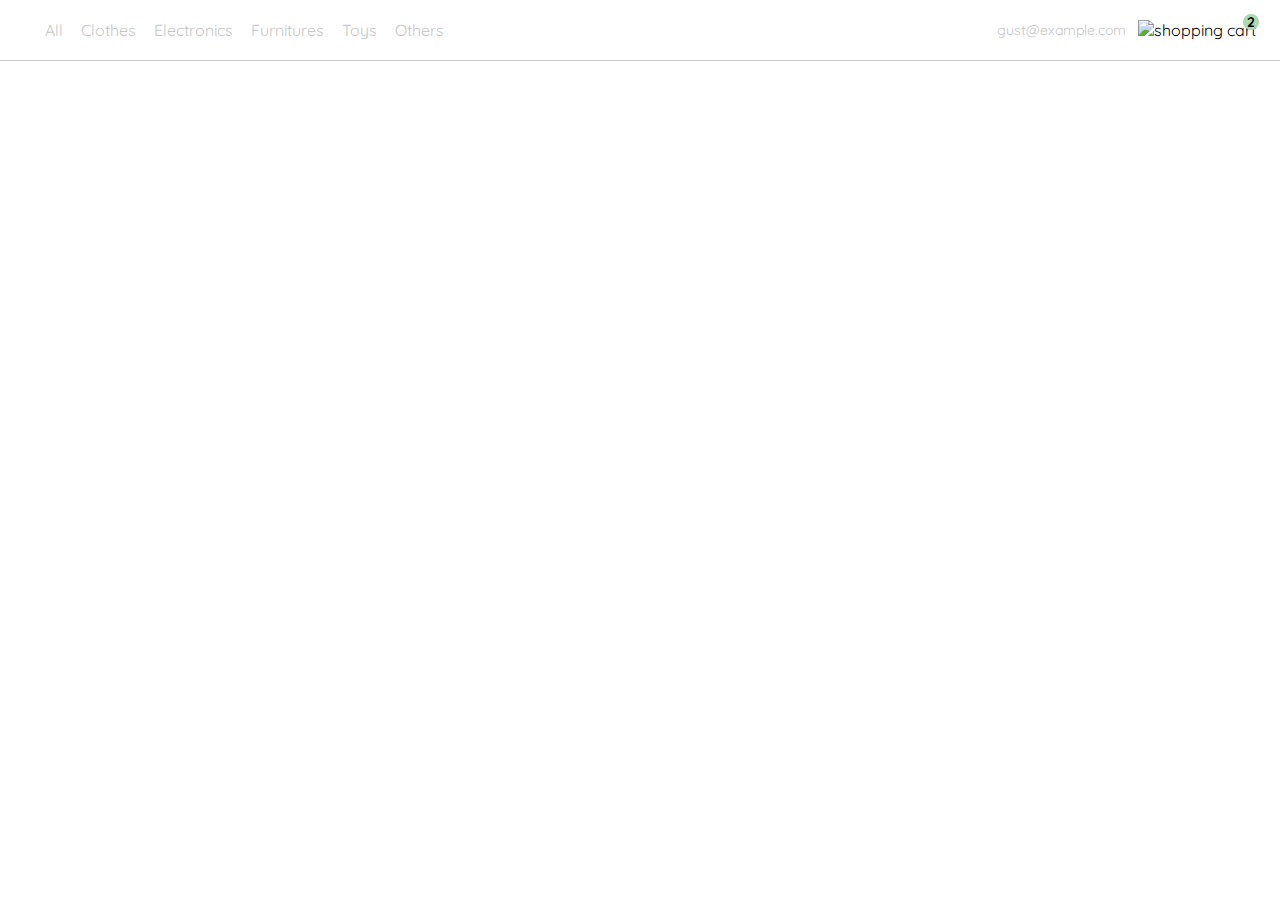
==== index.html @ 3cbeb6db "Import the js file" ====
<!DOCTYPE html>
<html lang="en">
  <head>
    <meta charset="UTF-8" />
    <meta http-equiv="X-UA-Compatible" content="IE=edge" />
    <meta name="viewport" content="width=device-width, initial-scale=1.0" />
    <link rel="preconnect" href="https://fonts.googleapis.com" />
    <link rel="preconnect" href="https://fonts.gstatic.com" crossorigin />
    <link
      href="https://fonts.googleapis.com/css2?family=Quicksand:wght@300;500;700&display=swap"
      rel="stylesheet"
    />
    <link rel="stylesheet" href="./style.css" />
    <title>YardSale: tienda online</title>
  </head>
  <body>
    <nav>
      <img src="./icons/icon_menu.svg" alt="menu" class="menu" />

      <div class="navbar-left">
        <img src="./logos/logo_yard_sale.svg" alt="logo" class="logo" />

        <ul>
          <li>
            <a href="/">All</a>
          </li>
          <li>
            <a href="/">Clothes</a>
          </li>
          <li>
            <a href="/">Electronics</a>
          </li>
          <li>
            <a href="/">Furnitures</a>
          </li>
          <li>
            <a href="/">Toys</a>
          </li>
          <li>
            <a href="/">Others</a>
          </li>
        </ul>
      </div>

      <div class="navbar-right">
        <ul>
          <li class="navbar-email">gust@example.com</li>
          <li class="navbar-shopping-cart">
            <img class="navbar-shopping-cart__icon"src="./icons/icon_shopping_cart.svg" alt="shopping cart" />
            <div class="navbar-shopping-cart__number">2</div>
          </li>
        </ul>
      </div>
      <div class="desktop-menu inactive">
        <ul>
          <li>
            <a href="clase10.html" class="title">My orders</a>
          </li>

          <li>
            <a href="clase5.html">My account</a>
          </li>

          <li>
            <a href="clase3.html">Sign out</a>
          </li>
        </ul>
      </div>
      <div class="mobile-menu inactive">
        <ul>
          <li>
            <a href="/">CATEGORIES</a>
          </li>
          <li>
            <a href="/">All</a>
          </li>
          <li>
            <a href="/">Clothes</a>
          </li>
          <li>
            <a href="/">Electronics</a>
          </li>
          <li>
            <a href="/">Furnitures</a>
          </li>
          <li>
            <a href="/">Toys</a>
          </li>
          <li>
            <a href="/">Other</a>
          </li>
        </ul>

        <ul>
          <li>
            <a href="/">My orders</a>
          </li>
          <li>
            <a href="/">My account</a>
          </li>
        </ul>

        <ul>
          <li>
            <a href="/" class="email">platzi@example.com</a>
          </li>
          <li>
            <a href="/" class="sign-out">Sign out</a>
          </li>
        </ul>
      </div>
    </nav>
    <aside class="order-detail inactive">
      <div class="title-container">
        <img src="./icons/flechita.svg" alt="arrow">
        <p class="title">My order</p>
      </div>
  
      <div class="my-order-content">
       <div class="order-products-container">
        <!-- <div class="shopping-cart" index=1>
          <figure>
            <img src="https://www.acrossthespiderverse.movie/images/synopsis_poster.jpg" alt="spiderman">
          </figure>
          <p>spiderman</p>
          <p>$30,00</p>
        <img class="close-icon" src="./icons/icon_close.png" alt="close">
        </div> -->
      </div>
         <!-- <div class="order">
          <p>
            <span>Total</span>
          </p>
          <p>$560.00</p>
        </div> -->
  
        <!-- <button class="primary-button">
          Checkout
        </button> -->
      </div>
    </div>
    </aside>
    <aside class="product-detail inactive">
      <div class="product-detail-close">
        <img src="./icons/icon_close.png" alt="close">
      </div>
      <img src="https://images.pexels.com/photos/276517/pexels-photo-276517.jpeg?auto=compress&cs=tinysrgb&dpr=2&h=650&w=940">
      <div class="product-info">
        <p>$35,00</p>
        <p>Bike</p>
        <p>With its practical position, this bike also fulfills a decorative function, add your hall or workspace.</p>
        <button class="primary-button add-to-cart-button">
          <img src="./icons/bt_add_to_cart.svg" alt="add to cart">
          Add to cart
        </button>
      </div>
    </aside>
    <section class="main-container">
      <div class="cards-container">
        <!-- <div class="product-card">
          <img src="https://media.wired.com/photos/64790f5a0b67c709cbcaa9b5/master/w_2560%2Cc_limit/Spider-Man-Across-The-Spider-Verse-Monitor-Culture.jpg" alt="">
          <div class="product-info" ">
            <div>
              <p>$120,00</p>
              <p>Bike</p>
            </div>
            <figure>
              <img src="./icons/bt_add_to_cart.svg" alt="" index="1>
            </figure>
          </div>
          </div> 
           -->
      <!-- Products Cards in HERE -->
      </div>
    </section>
    <script src="js/script.js "></script>
    
  </body>
</html>
---- style.css ----
:root {
  --white: #ffffff;
  --black: #000000;
  --very-light-pink: #c7c7c7;
  --text-input-field: #f7f7f7;
  --hospital-green: #acd9b2;
  --sm: 14px;
  --md: 16px;
  --lg: 18px;
}

.inactive {
  display: none;
}

.mobile-menu.inactive {
  display: block;
  left: -200px;
}
body {
  margin: 0;
  font-family: 'Quicksand', sans-serif;
}

/* Start page */
nav {
  display: flex;
  justify-content: space-between;
  padding: 0 24px;
  border-bottom: 1px solid var(--very-light-pink);
}
.menu {
  display: none;
}
.logo {
  width: 100px;
}
.navbar-left ul,
.navbar-right ul {
  list-style: none;
  padding: 0;
  margin: 0;
  display: flex;
  align-items: center;
  height: 60px;
}
.navbar-left {
  display: flex;
}
.navbar-left ul {
  margin-left: 12px;
}
.navbar-left ul li a,
.navbar-right ul li a {
  text-decoration: none;
  color: var(--very-light-pink);
  border: 1px solid var(--white);
  padding: 8px;
  border-radius: 8px;
}
.navbar-left ul li a:hover,
.navbar-right ul li a:hover {
  border: 1px solid var(--hospital-green);
  color: var(--hospital-green);
}
.navbar-email {
  color: var(--very-light-pink);
  font-size: var(--sm);
  margin-right: 12px;
  cursor: pointer;
}

.navbar-email:hover {
  color: var(--hospital-green);
}
.navbar-shopping-cart {
  position: relative;
  cursor: pointer;
}
.navbar-shopping-cart div {
  width: 16px;
  height: 16px;
  background-color: var(--hospital-green);
  border-radius: 50%;
  font-size: var(--sm);
  font-weight: bold;
  position: absolute;
  top: -6px;
  right: -3px;
  display: flex;
  justify-content: center;
  align-items: center;
}

/* Desktop menu */
.desktop-menu {
  position: absolute;
  top: 60px;
  right: 60px;
  background: var(--white);
  width: 100px;
  height: auto;
  border: 1px solid var(--very-light-pink);
  border-radius: 6px;
  padding: 20px 20px 0 20px;
  z-index: 100;
}
.desktop-menu ul {
  list-style: none;
  padding: 0;
  margin: 0;
}
.desktop-menu ul li {
  text-align: end;
}
.desktop-menu ul li:nth-child(1),
.desktop-menu ul li:nth-child(2) {
  font-weight: bold;
}
.desktop-menu ul li:last-child {
  padding-top: 20px;
  border-top: 1px solid var(--very-light-pink);
}
.desktop-menu ul li:last-child a {
  color: var(--hospital-green);
  font-size: var(--sm);
}
.desktop-menu ul li a {
  color: var(--back);
  text-decoration: none;
  margin-bottom: 20px;
  display: inline-block;
}

/* Mobile menu */
.mobile-menu {
  background: var(--white);
  position: absolute;
  top: 60px;
  left: 0px;
  border: solid 1px var(--very-light-pink);
  border-bottom-right-radius: 20px;
  padding: 24px;
  transition: 0.5s;
  /* width: calc(100% - 24px); */
  z-index: 100;
}
.mobile-menu a {
  text-decoration: none;
  color: var(--black);
  font-weight: bold;
  /* margin-bottom: 24px; */
}
.mobile-menu ul {
  padding: 0;
  margin: 24px 0 0;
  list-style: none;
}
.mobile-menu ul:nth-child(1) {
  border-bottom: 1px solid var(--very-light-pink);
}
.mobile-menu ul li {
  margin-bottom: 24px;
}
.email {
  font-size: var(--sm);
  font-weight: 300 !important;
}
.sign-out {
  font-size: var(--sm);
  color: var(--hospital-green) !important;
}

/* Order detail */
.order-detail {
  background: var(--white);
  width: 360px;
  padding: 0 24px;
  box-sizing: border-box;
  position: absolute;
  right: 0;
  border-bottom-left-radius: 20px;
  border-bottom-right-radius: 20px;
  z-index: 20;
}

/* My order */
.title-container {
  display: flex;
}
.title-container img {
  transform: rotate(180deg);
  margin-right: 14px;
}
.title {
  font-size: var(--lg);
  font-weight: bold;
}
.order {
  display: grid;
  grid-template-columns: auto 1fr;
  gap: 16px;
  align-items: center;
  background-color: var(--text-input-field);
  margin-bottom: 24px;
  border-radius: 8px;
  padding: 0 24px;
}
.close-icon {
  transition: all 0.2s ease-in;
  cursor: pointer;
}

.close-icon:hover {
  transform: scale(1.3);
}

.order p:nth-child(1) {
  display: flex;
  flex-direction: column;
}
.order p span:nth-child(1) {
  font-size: var(--md);
  font-weight: bold;
}
.order p:nth-child(2) {
  text-align: end;
  font-weight: bold;
}
.shopping-cart {
  display: grid;
  grid-template-columns: auto 1fr auto auto;
  gap: 16px;
  margin-bottom: 24px;
  align-items: center;
  transition: transform 0.2s;
}
.shopping-cart figure {
  height: 70px;
  margin: 0;
}
.shopping-cart figure img {
  width: 70px;
  height: 70px;
  border-radius: 20px;
  object-fit: cover;
}
.shopping-cart p:nth-child(2) {
  color: var(--very-light-pink);
}
.shopping-cart p:nth-child(3) {
  font-size: var(--md);
  font-weight: bold;
}

.shopping-cart:hover {
  cursor: pointer;
  transform: scale(1.03);
}
.shopping-cart:hover p:nth-child(2) {
  color: var(--hospital-green);
}
.primary-button {
  background-color: var(--hospital-green);
  border-radius: 8px;
  border: none;
  color: var(--white);
  width: 100%;
  cursor: pointer;
  font-size: var(--md);
  font-weight: bold;
  height: 50px;
  transition: transform 0.2s;
  margin-bottom: 20px;
}
.primary-button:hover {
  /* background-color: var(--white);
  border: solid 2px var(--hospital-green);
  color: var(--hospital-green); */
  transform: scale(1.02);
}

/* Product Container / Cards container */
.cards-container {
  display: grid;
  grid-template-columns: repeat(auto-fill, 240px);
  gap: 26px;
  place-content: center;
  margin-top: 26px;
}
.product-card {
  width: 240px;
  transition: transform 0.2s;
}
.product-card:hover {
  transform: scale(1.03);
  cursor: pointer;
}
.product-card img {
  width: 240px;
  height: 240px;
  border-radius: 20px;
  object-fit: cover;
}
.product-card .product-info {
  display: flex;
  justify-content: space-between;
  align-items: center;
  margin-top: 12px;
}
.product-card .product-info figure {
  margin: 0;
}
.product-card .product-info figure img {
  width: 35px;
  height: 35px;
}
.product-card .product-info div p:nth-child(1) {
  font-weight: bold;
  font-size: var(--md);
  margin-top: 0;
  margin-bottom: 4px;
}
.product-card .product-info div p:nth-child(2) {
  font-size: var(--sm);
  margin-top: 0;
  margin-bottom: 0;
  color: var(--very-light-pink);
}

/* Product detail */
.product-detail {
  background: var(--white);
  width: 360px;
  position: absolute;
  padding-bottom: 24px;
  /* padding: 0 5px 24px 5px; */
  border: solid 1px var(--very-light-pink);
  border-bottom-left-radius: 20px;
  transition: 0.3s;
  z-index: 10;
}
.product-detail-close {
  background: var(--white);
  width: 14px;
  height: 14px;
  position: absolute;
  top: 24px;
  left: 24px;
  z-index: 2;
  padding: 12px;
  border-radius: 50%;
  cursor: pointer;
  transition: all 0.3s ease-in;
}
.product-detail-close:hover {
  background: #fff0eb;
}
.product-detail-close img {
  padding: 0 0 1.5px 0;
  transition: all 0.3s ease-in;
}
.product-detail-close:hover img {
  transform: rotate(-90deg);
}
.product-detail > img:nth-child(2) {
  width: 100%;
  height: 360px;
  object-fit: cover;
  border-radius: 0 0 20px 20px;
}
.product-detail .product-info {
  margin: 24px 24px 0 24px;
}
.product-detail .product-info p:nth-child(1) {
  font-weight: bold;
  font-size: var(--md);
  margin-top: 0;
  margin-bottom: 4px;
}
.product-detail .product-info p:nth-child(2) {
  color: var(--very-light-pink);
  font-size: var(--md);
  margin-top: 0;
  margin-bottom: 36px;
}
.product-detail .product-info p:nth-child(3) {
  color: var(--very-light-pink);
  font-size: var(--sm);
  margin-top: 0;
  margin-bottom: 36px;
}
.product-detail .primary-button {
  background-color: var(--hospital-green);
  border-radius: 8px;
  border: none;
  color: var(--white);
  width: 100%;
  cursor: pointer;
  font-size: var(--md);
  font-weight: bold;
  height: 50px;
}
.add-to-cart-button {
  display: flex;
  align-items: center;
  justify-content: center;
}

/* */
.login {
  width: 100%;
  height: 100vh;
  display: grid;
  place-items: center;
}
.form-container {
  display: grid;
  grid-template-rows: auto 1fr auto;
  width: 300px;
}
.logo {
  width: 150px;
  margin-bottom: 48px;
  justify-self: center;
  display: none;
}
.title {
  font-size: var(--lg);
  margin-bottom: 36px;
  text-align: start;
}
.form {
  display: flex;
  flex-direction: column;
}
.form div {
  display: flex;
  flex-direction: column;
}
.label {
  font-size: var(--sm);
  font-weight: bold;
  margin-bottom: 4px;
}
.form .label {
  margin-top: 22px;
}
.value {
  color: var(--very-light-pink);
  font-size: var(--md);
  margin: 8px 0 32px 0;
}
.secondary-button {
  background-color: var(--white);
  border-radius: 8px;
  border: 1px solid var(--hospital-green);
  color: var(--hospital-green);
  width: 100%;
  cursor: pointer;
  font-size: var(--md);
  font-weight: bold;
  height: 50px;
}
.login-button {
  margin-top: 14px;
  margin-bottom: 30px;
}
/* Edit account info */
.input {
  background-color: var(--text-input-field);
  border: none;
  border-radius: 8px;
  height: 30px;
  font-size: var(--md);
  padding: 6px;
  margin-bottom: 12px;
}
.input-name,
.input-password {
  margin-bottom: 22px;
}

.primary-button {
  background-color: var(--hospital-green);
  border-radius: 8px;
  border: none;
  color: var(--white);
  width: 100%;
  cursor: pointer;
  font-size: var(--md);
  font-weight: bold;
  height: 50px;
}
/* My orders page */
.my-order {
  width: 100%;
  height: 100vh;
  display: grid;
  place-items: center;
}
.title {
  font-size: var(--lg);
  margin-bottom: 40px;
}
.my-order-container {
  display: grid;
  grid-template-rows: auto 1fr auto;
  width: 300px;
}
.my-order-content {
  display: flex;
  flex-direction: column;
}
.order {
  display: grid;
  grid-template-columns: auto 1fr auto;
  gap: 16px;
  align-items: center;
  margin-bottom: 12px;
}
.order p:nth-child(1) {
  display: flex;
  flex-direction: column;
}
.order p span:nth-child(1) {
  font-size: var(--md);
  font-weight: bold;
}
.order p span:nth-child(2) {
  font-size: var(--sm);
  color: var(--very-light-pink);
}
.order p:nth-child(2) {
  text-align: end;
  font-weight: bold;
}

/* Login page*/
.form a {
  color: var(--hospital-green);
  font-size: var(--sm);
  text-align: center;
  text-decoration: none;
  margin-bottom: 52px;
}
.messageAlert {
  margin: 0;
  font-size: 14px;
  color: red;
  /* font-weight: bold; */
}
#IncorrectEmailOrPassword {
  text-align: center;
  font-size: 15px;
  font-weight: bold;
}
/*Media queries*/
@media (max-width: 640px) {
  .menu {
    display: block;
  }
  .navbar-left ul {
    display: none;
  }
  .navbar-email {
    display: none;
  }
  .order-detail {
    width: 100%;
  }
  .cards-container {
    grid-template-columns: repeat(auto-fill, 140px);
  }
  .product-card {
    width: 140px;
  }
  .product-card img {
    width: 140px;
    height: 140px;
  }
  .product-detail {
    right: 0;
    width: 100%;
  }
  .product-detail.inactive {
    display: block;
    right: -1300px;
  }
  .logo {
    display: block;
  }
  .form-container {
    height: 100%;
  }
  .form {
    height: 100%;
    justify-content: space-between;
  }
  .messageAlert {
    position: fixed;
  }
  #invalidEmailAlert {
    position: relative;
    top: -10px;
  }
  #IncorrectEmailOrPassword {
    top: 50px;
    left: 50%;
    transform: translateX(-50%);
  }
}
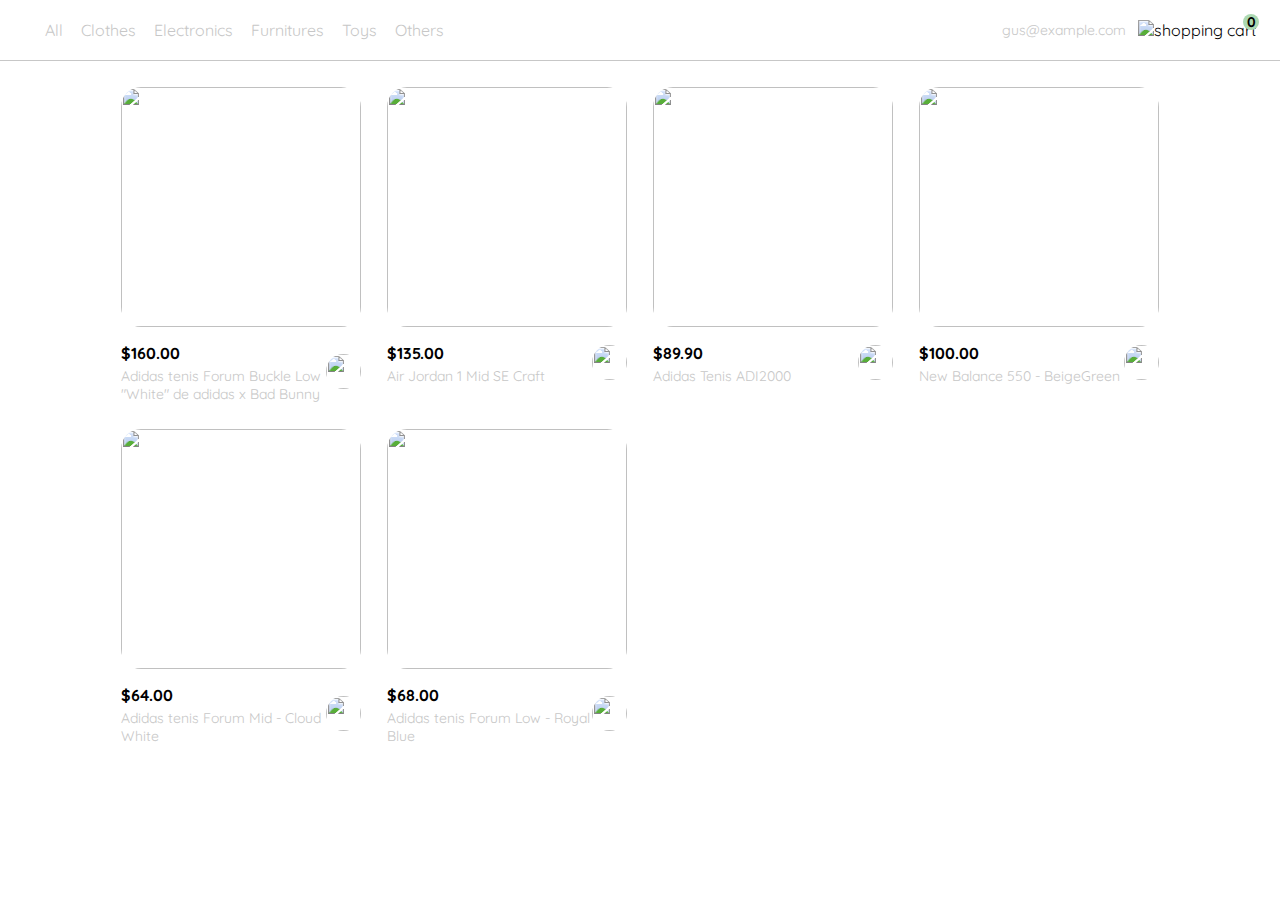
==== commit 25206f74: "Leave it like it was" ====
--- a/index.html
+++ b/index.html
@@ -44,7 +44,7 @@
 
       <div class="navbar-right">
         <ul>
-          <li class="navbar-email">gust@example.com</li>
+          <li class="navbar-email">gus@example.com</li>
           <li class="navbar-shopping-cart">
             <img class="navbar-shopping-cart__icon"src="./icons/icon_shopping_cart.svg" alt="shopping cart" />
             <div class="navbar-shopping-cart__number">2</div>
@@ -173,7 +173,6 @@
       <!-- Products Cards in HERE -->
       </div>
     </section>
-    <script src="js/script.js "></script>
-    
+    <script src="js/script.js "></script>  
   </body>
 </html>
--- a/style.css
+++ b/style.css
@@ -337,7 +337,6 @@
   /* padding: 0 5px 24px 5px; */
   border: solid 1px var(--very-light-pink);
   border-bottom-left-radius: 20px;
-  transition: 0.3s;
   z-index: 10;
 }
 .product-detail-close {
@@ -582,6 +581,7 @@
   .product-detail {
     right: 0;
     width: 100%;
+    transition: 0.3s;
   }
   .product-detail.inactive {
     display: block;
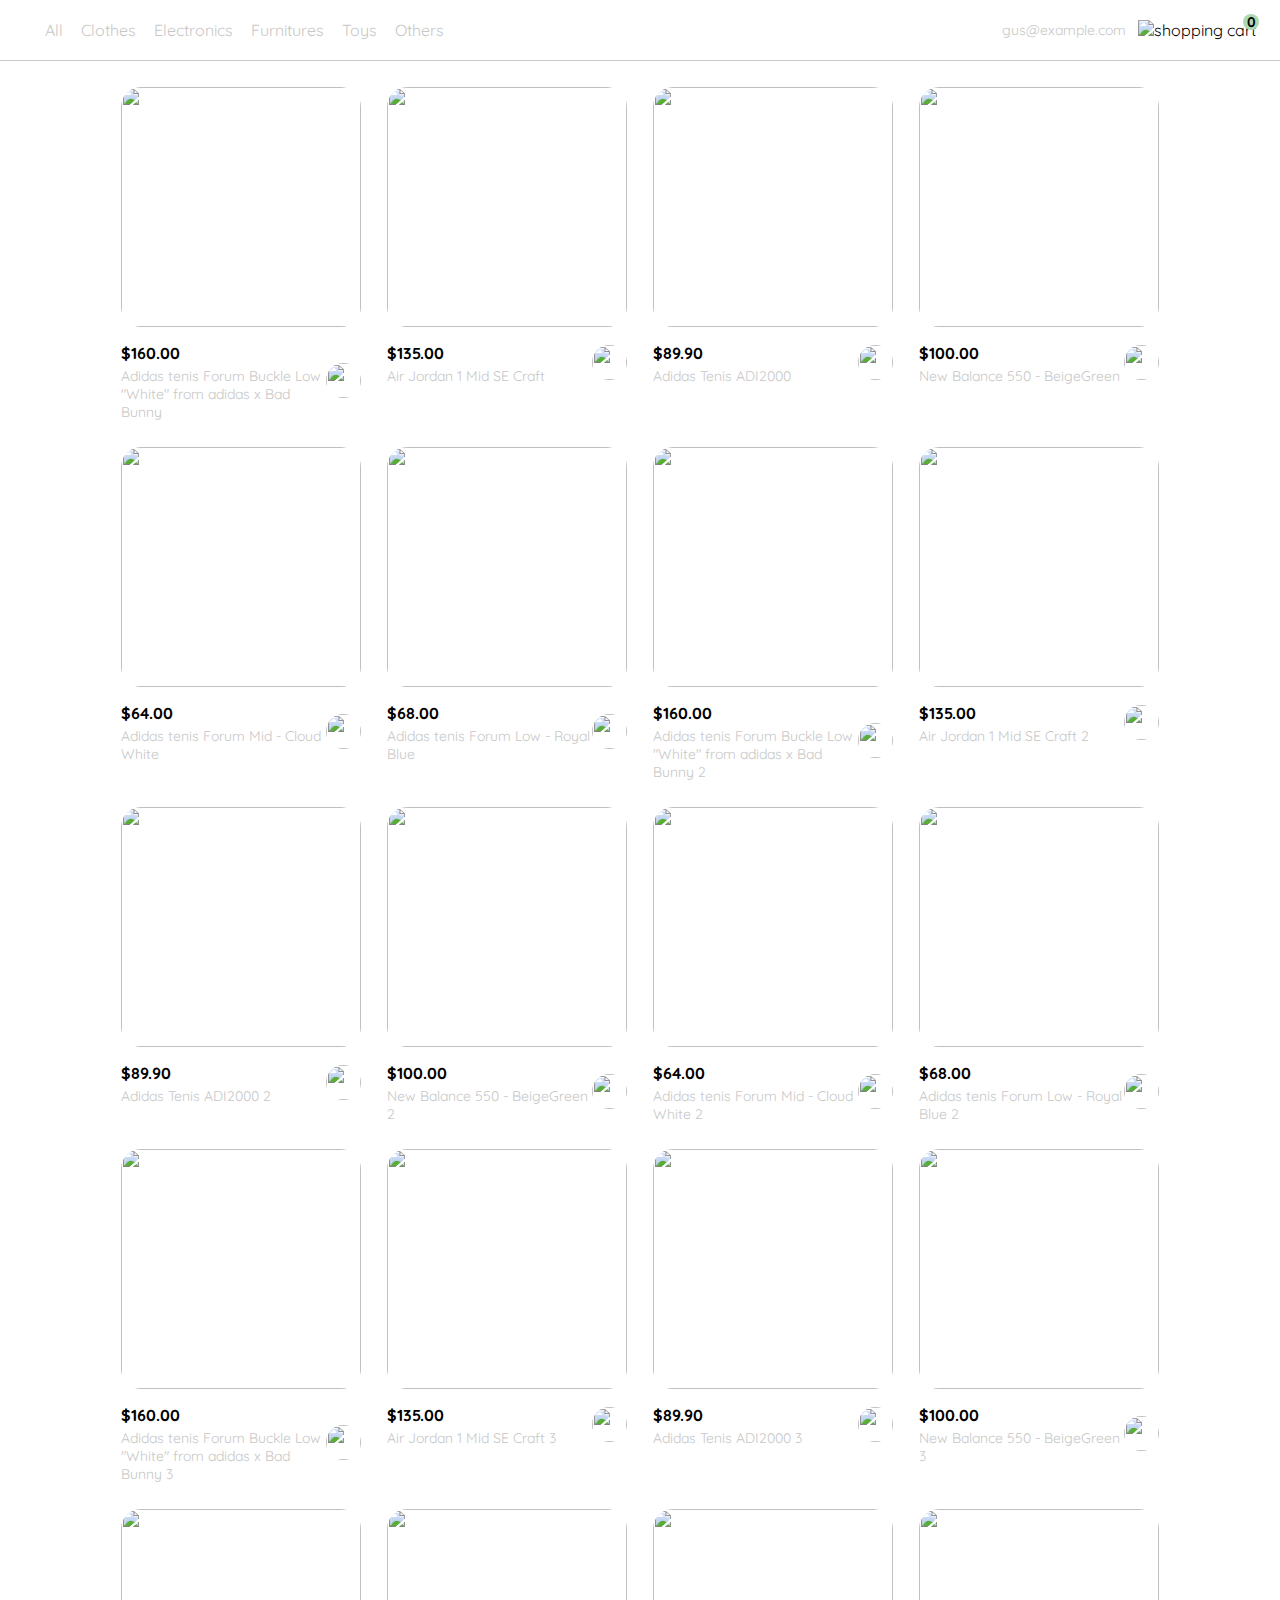
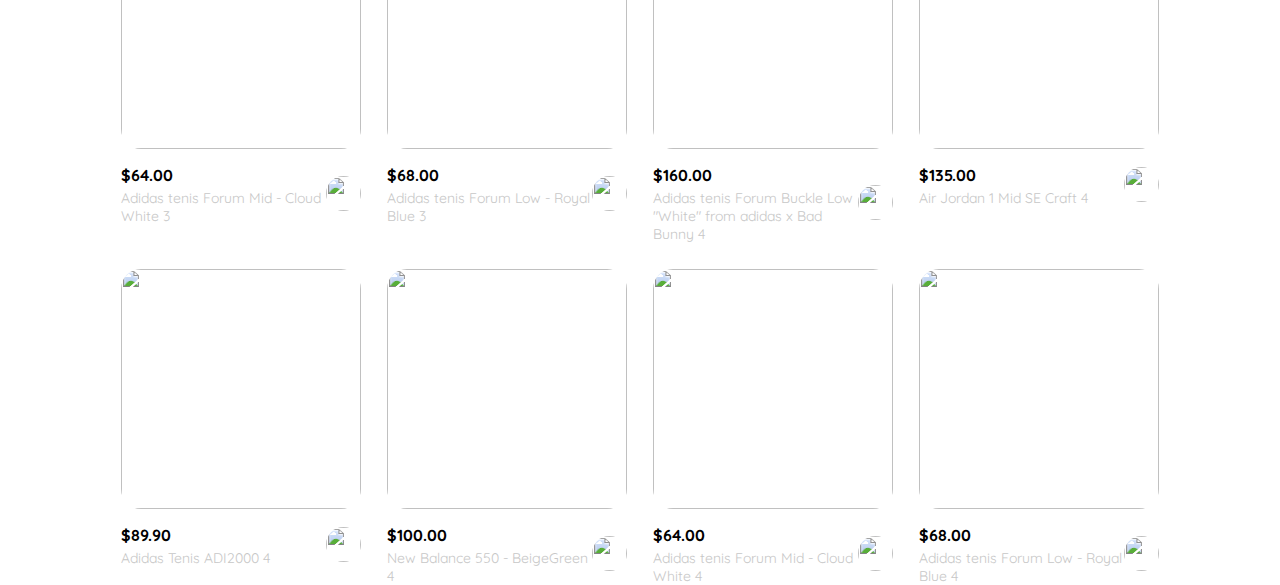
==== commit 979b144a: "Now it works the add to cart on order-detail" ====
--- a/index.html
+++ b/index.html
@@ -134,7 +134,7 @@
           <p>$560.00</p>
         </div> -->
   
-        <!-- <button class="primary-button">
+        <!-- <button class="primary-button"'>
           Checkout
         </button> -->
       </div>
@@ -150,7 +150,7 @@
         <p>Bike</p>
         <p>With its practical position, this bike also fulfills a decorative function, add your hall or workspace.</p>
         <button class="primary-button add-to-cart-button">
-          <img src="./icons/bt_add_to_cart.svg" alt="add to cart">
+          <img src="./icons/bt_add_to_cart.svg" alt="add to cart" index = '-1'>
           Add to cart
         </button>
       </div>
--- a/style.css
+++ b/style.css
@@ -337,6 +337,7 @@
   /* padding: 0 5px 24px 5px; */
   border: solid 1px var(--very-light-pink);
   border-bottom-left-radius: 20px;
+  right: 0;
   z-index: 10;
 }
 .product-detail-close {
@@ -579,7 +580,6 @@
     height: 140px;
   }
   .product-detail {
-    right: 0;
     width: 100%;
     transition: 0.3s;
   }
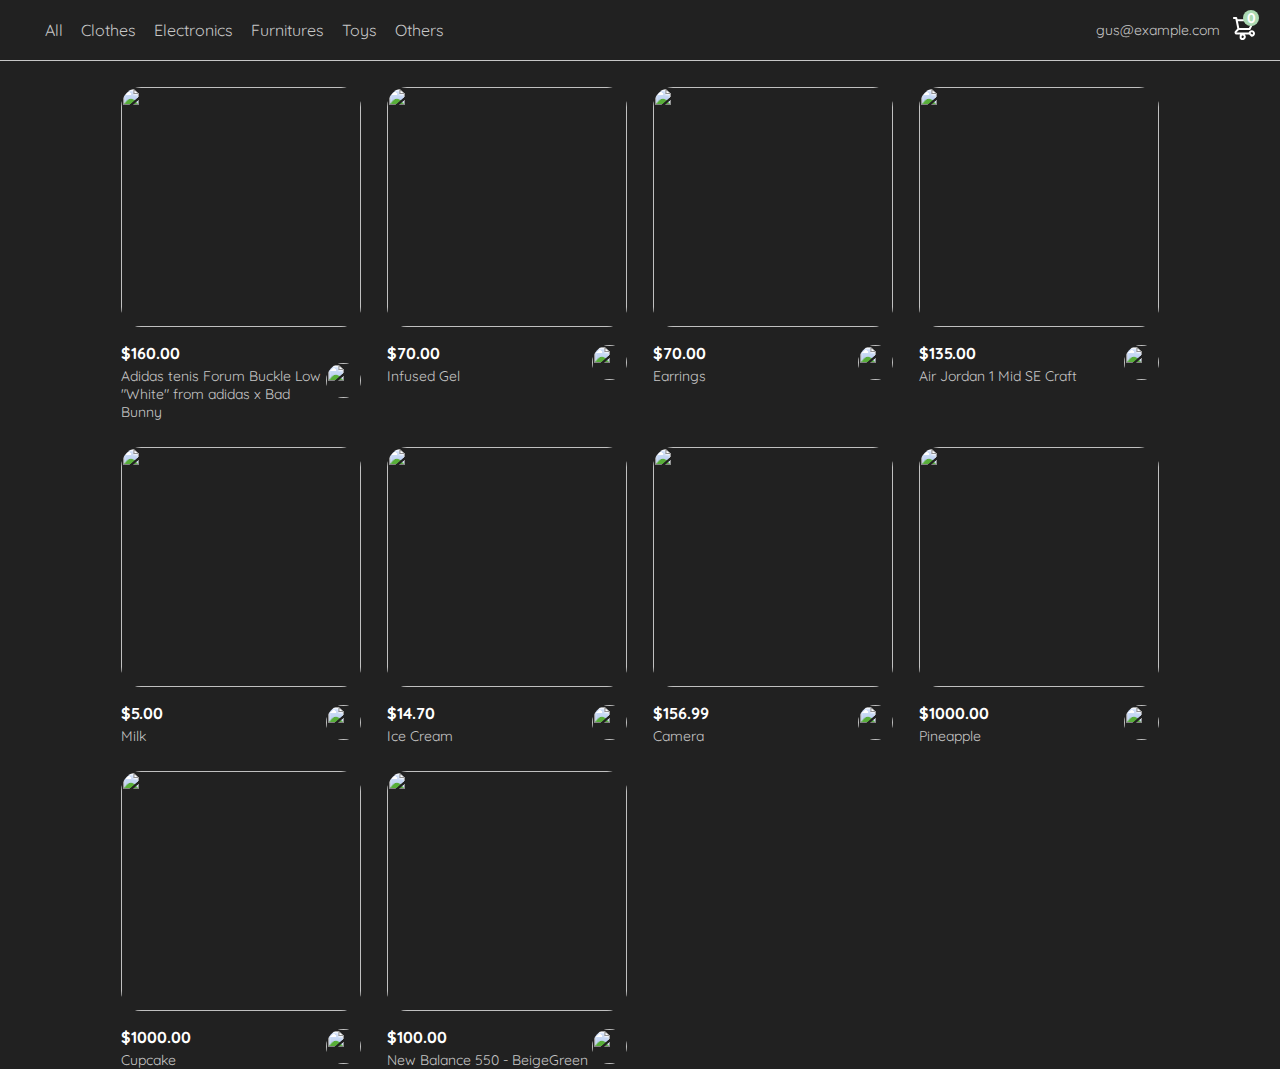
==== commit 7c5d0e3b: "Changed product list" ====
--- a/index.html
+++ b/index.html
@@ -41,13 +41,12 @@
           </li>
         </ul>
       </div>
-
       <div class="navbar-right">
         <ul>
           <li class="navbar-email">gus@example.com</li>
           <li class="navbar-shopping-cart">
             <img class="navbar-shopping-cart__icon"src="./icons/icon_shopping_cart.svg" alt="shopping cart" />
-            <div class="navbar-shopping-cart__number">2</div>
+            <div class="navbar-shopping-cart__number">0</div>
           </li>
         </ul>
       </div>
@@ -93,10 +92,10 @@
 
         <ul>
           <li>
-            <a href="/">My orders</a>
+            <a href="clase10.html">My orders</a>
           </li>
           <li>
-            <a href="/">My account</a>
+            <a href="clase5.html">My account</a>
           </li>
         </ul>
 
@@ -105,7 +104,7 @@
             <a href="/" class="email">platzi@example.com</a>
           </li>
           <li>
-            <a href="/" class="sign-out">Sign out</a>
+            <a href="clase3.html" class="sign-out">Sign out</a>
           </li>
         </ul>
       </div>
--- a/style.css
+++ b/style.css
@@ -1,8 +1,11 @@
 :root {
-  --white: #ffffff;
-  --black: #000000;
+  --white: #212121;
+  /* --white: #ffffff; */
+  --black: #ffffff;
+  /* --black: #000000; */
   --very-light-pink: #c7c7c7;
-  --text-input-field: #f7f7f7;
+  --text-input-field: #686868;
+  /* --text-input-field: #f7f7f7; */
   --hospital-green: #acd9b2;
   --sm: 14px;
   --md: 16px;
@@ -18,8 +21,10 @@
   left: -200px;
 }
 body {
+  background-color: var(--white);
   margin: 0;
   font-family: 'Quicksand', sans-serif;
+  color: var(--black);
 }
 
 /* Start page */
@@ -354,7 +359,7 @@
   transition: all 0.3s ease-in;
 }
 .product-detail-close:hover {
-  background: #fff0eb;
+  background: var(--text-input-field);
 }
 .product-detail-close img {
   padding: 0 0 1.5px 0;
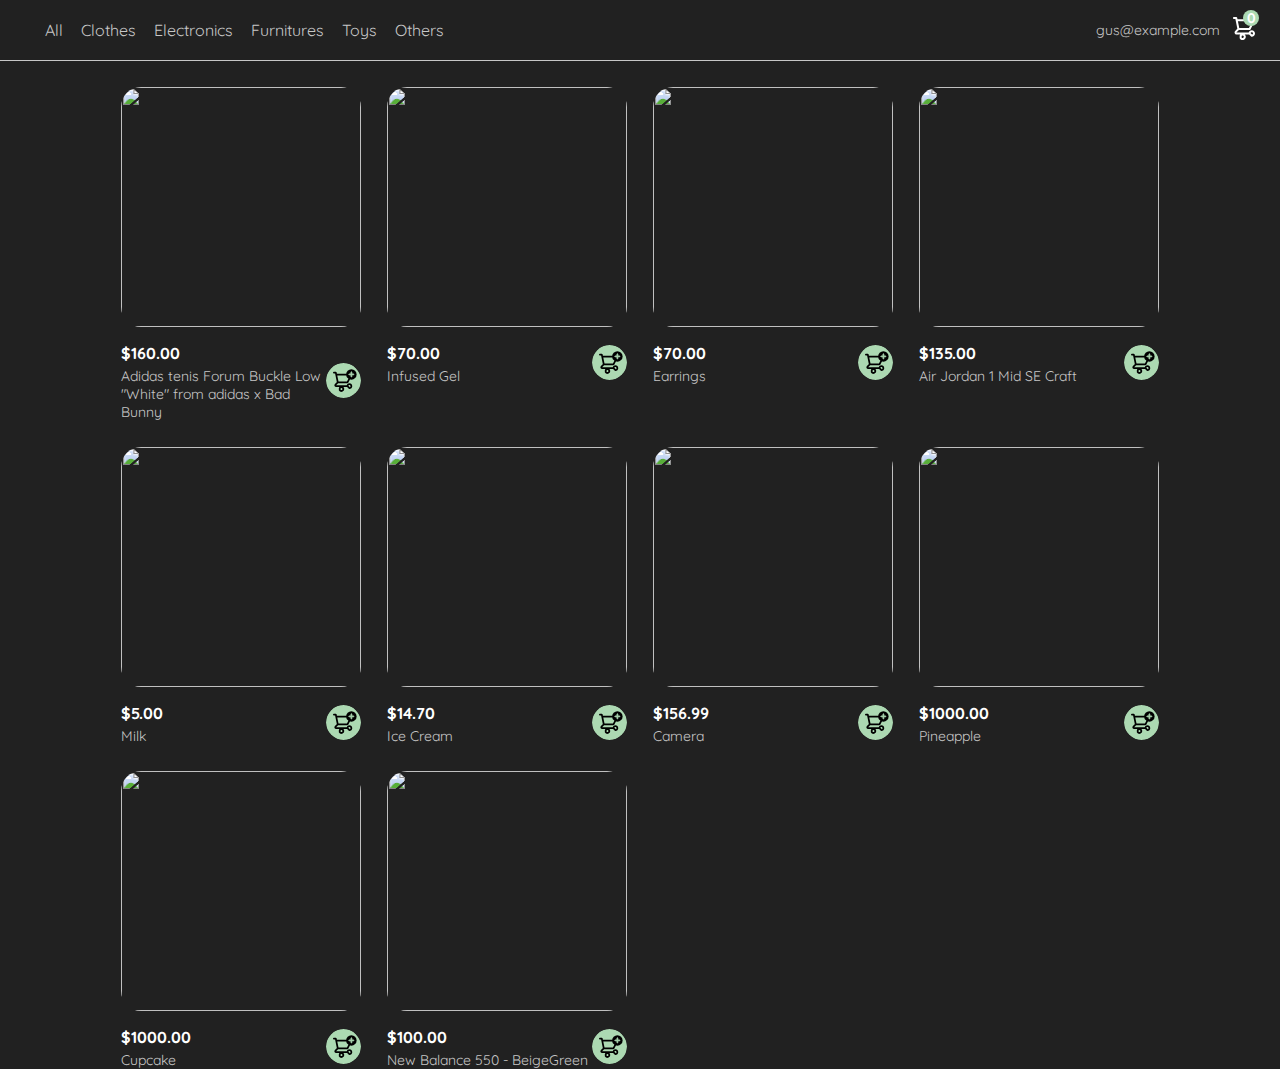
==== commit a816f5be: "Merge branch 'main' of github.com:Gaoux/curso-frontend-developer-practico-js" ====
--- a/index.html
+++ b/index.html
@@ -41,6 +41,7 @@
           </li>
         </ul>
       </div>
+      
       <div class="navbar-right">
         <ul>
           <li class="navbar-email">gus@example.com</li>
